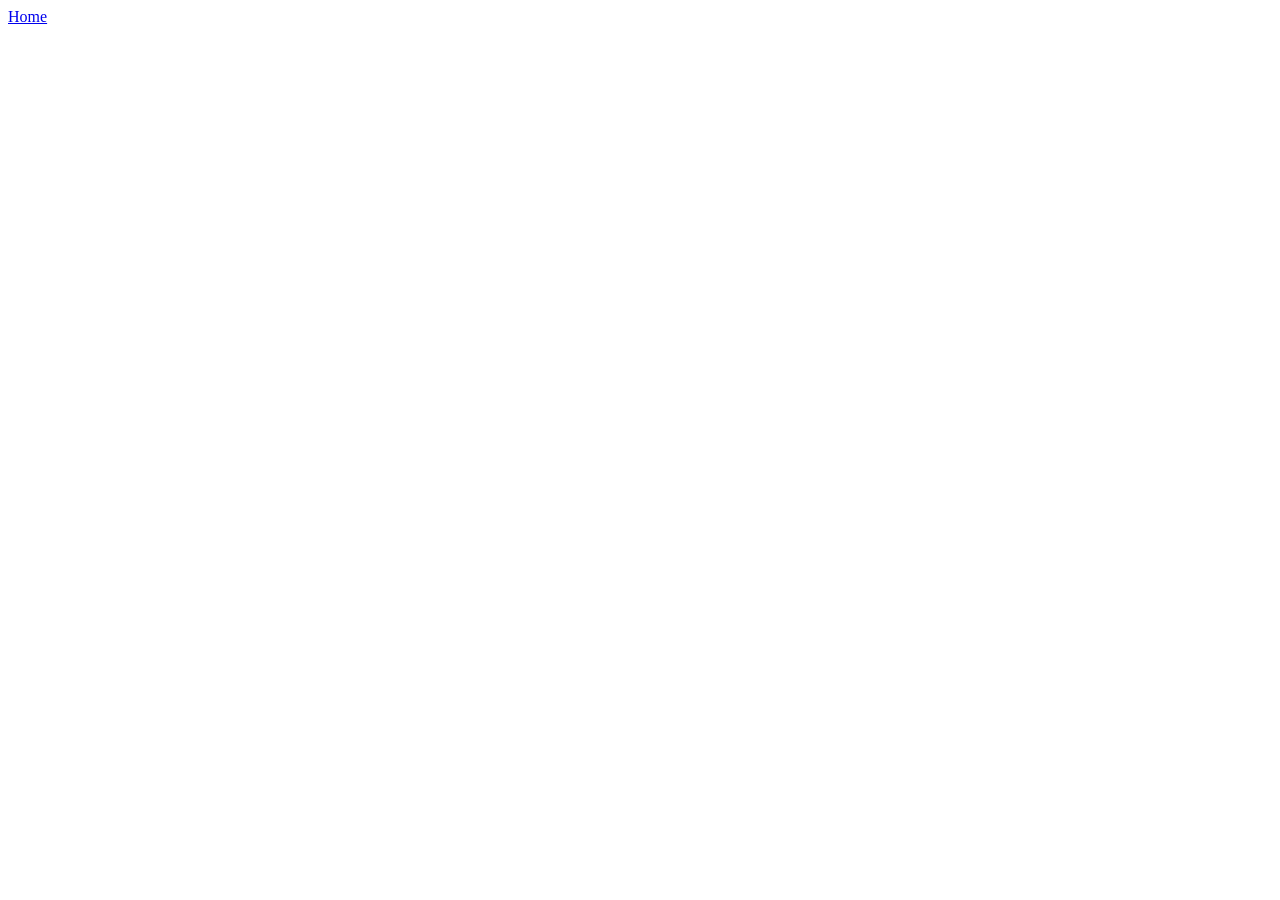
==== recipes/burger.html @ 6056b2d4 "Rename Burger.html to burger.html" ====
<!DOCTYPE html>
<html lang="en">
<head>
    <meta charset="UTF-8">
    <meta name="viewport" content="width=device-width, initial-scale=1.0">
    <title>Document</title>
</head>
<body>
    <a href="../index.html">Home</a>
</body>
</html>
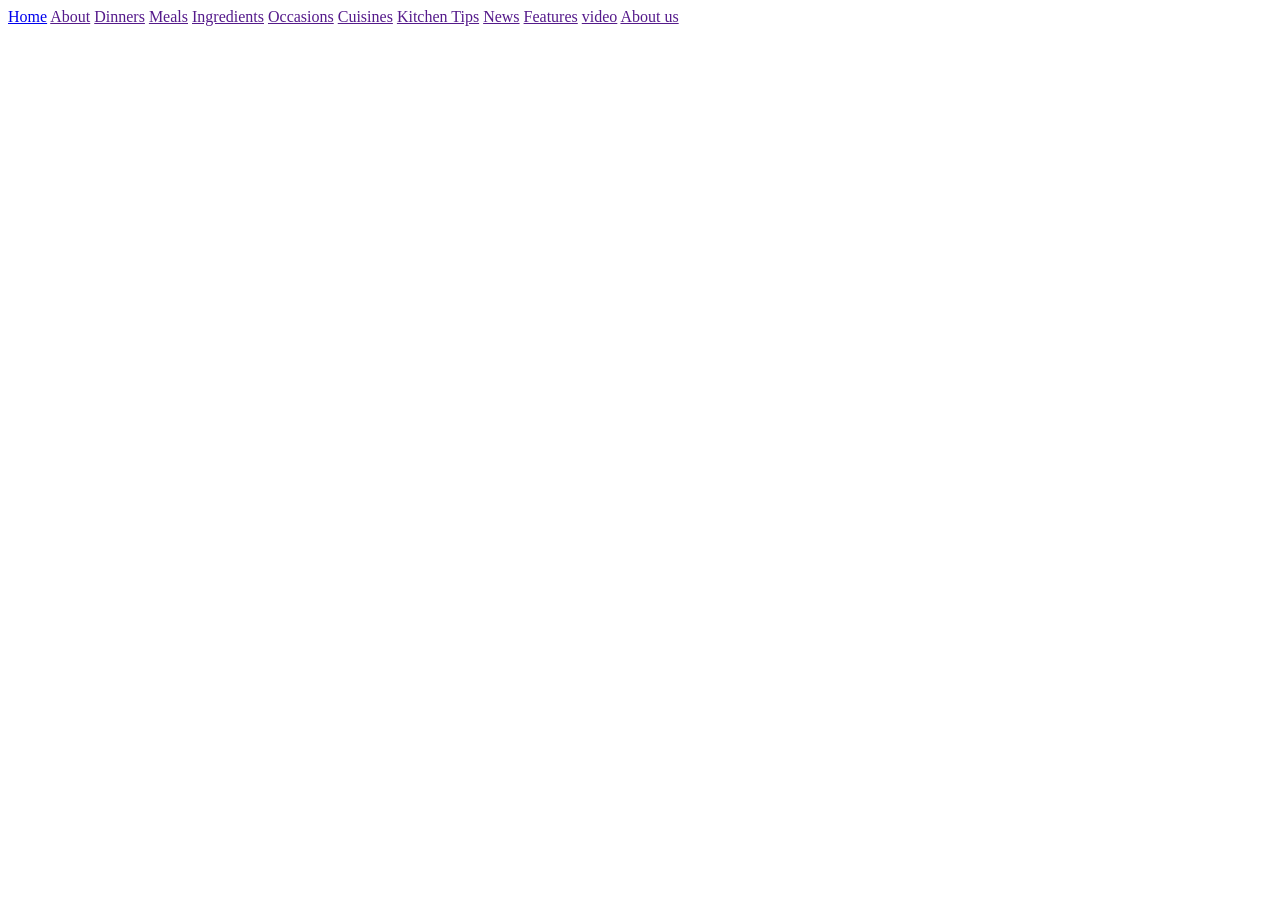
==== commit 8f24b00b: "Update link to point to style.css" ====
--- a/recipes/burger.html
+++ b/recipes/burger.html
@@ -3,9 +3,20 @@
 <head>
     <meta charset="UTF-8">
     <meta name="viewport" content="width=device-width, initial-scale=1.0">
-    <title>Document</title>
+    <title>Odin</title>
 </head>
 <body>
     <a href="../index.html">Home</a>
+    <a href="">About</a>
+    <a href="">Dinners</a>
+    <a href="">Meals</a>
+     <a href="">Ingredients</a>
+      <a href="">Occasions</a>
+      <a href="">Cuisines</a>
+      <a href="">Kitchen Tips</a>
+      <a href="">News</a>
+      <a href="">Features</a>
+      <a href="">video</a>
+      <a href="">About us</a>
 </body>
 </html>
